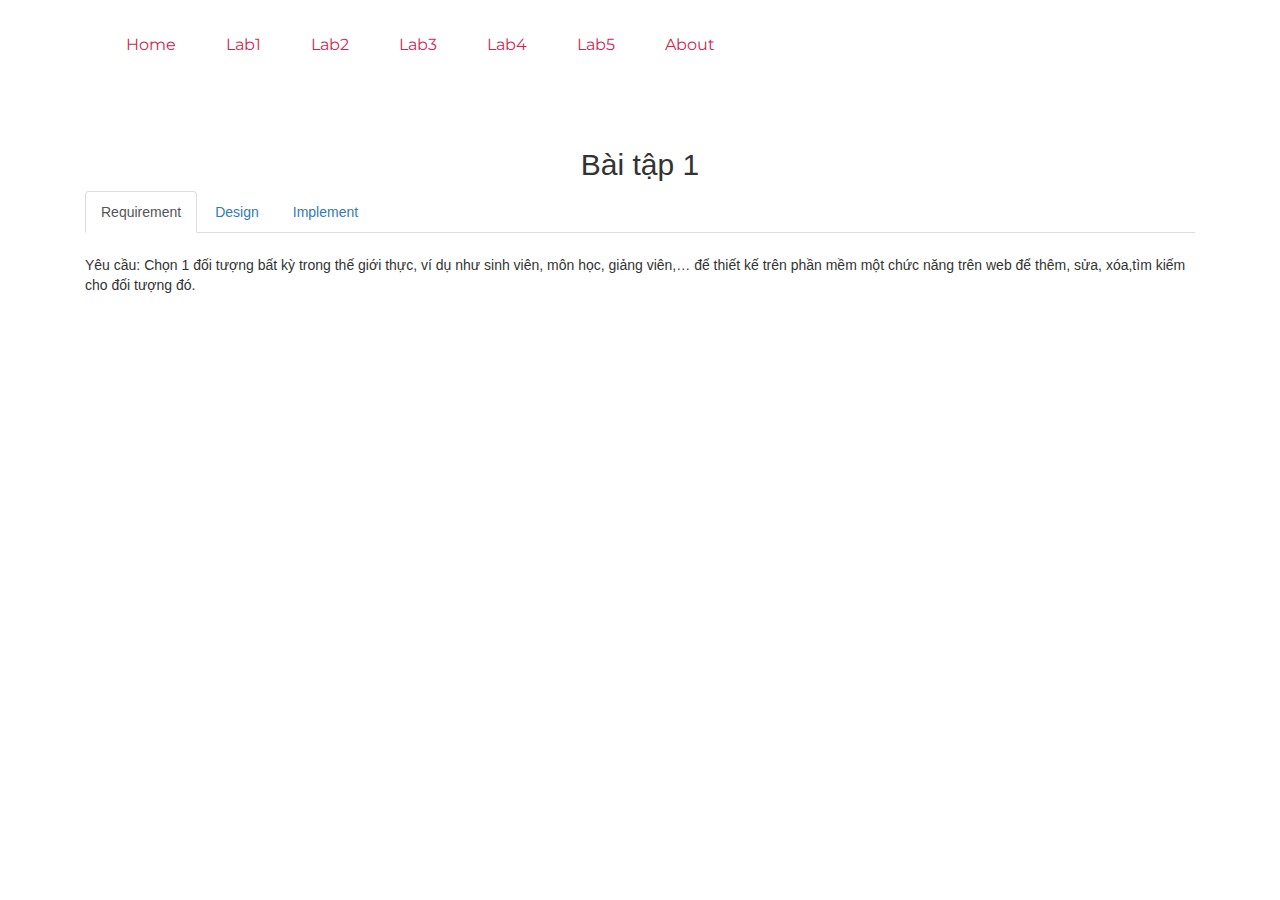
==== lab1.html @ fc3d1e48 "Add files via upload" ====
<!doctype html>
<html lang="en">

<head>
    <!-- Required meta tags -->
    <meta charset="utf-8">
    <meta name="viewport" content="width=device-width, initial-scale=1, shrink-to-fit=no">
    <title>Lab1</title>
    
    <!-- Bootstrap CSS -->
    <link rel="stylesheet" href="css/bootstrap.min.css">
	<link rel="stylesheet" href="css/animate.css">
    <!-- owl carousel CSS -->
    <link rel="stylesheet" href="css/owl.carousel.min.css">
    <!-- themify CSS -->
    <link rel="stylesheet" href="css/themify-icons.css">
    <!-- flaticon CSS -->
    <link rel="stylesheet" href="css/flaticon.css">
    <!-- font awesome CSS -->
    <link rel="stylesheet" href="css/magnific-popup.css">
    <!-- swiper CSS -->
    <link rel="stylesheet" href="css/slick.css">
    <link rel="stylesheet" href="css/gijgo.min.css">
    <link rel="stylesheet" href="css/nice-select.css">
    <link rel="stylesheet" href="css/all.css">
    <link rel="stylesheet" href="css/style.css">
	<link rel="stylesheet" href="newcss.css">
	<link rel="stylesheet" href="lab1.css">
	
  
	<!-- swiper CSS tab -->
	<link rel="stylesheet" href="https://maxcdn.bootstrapcdn.com/bootstrap/3.4.0/css/bootstrap.min.css">
	<script src="https://ajax.googleapis.com/ajax/libs/jquery/3.4.1/jquery.min.js"></script>
	<script src="https://maxcdn.bootstrapcdn.com/bootstrap/3.4.0/js/bootstrap.min.js"></script>
</head>

</head>

<body>
    <!--::header part start::-->
    <header class="main_menu home_menu">
        <div class="container">
            <div class="row align-items-center">
                <div class="col-lg-12">
                    <nav class="navbar navbar-expand-lg navbar-light">
                        <div class="collapse navbar-collapse main-menu-item" id="navbarSupportedContent">
                            <ul class="navbar-nav">
                                <li class="nav-item">
                                    <a class="nav-link" href="index.html">Home</a>
                                </li>
                                <li class="nav-item">
                                    <a class="nav-link" href="lab1.html">Lab1</a>
                                </li>
								<li class="nav-item">
                                    <a class="nav-link" href="lab2.html">Lab2</a>
                                </li>
								<li class="nav-item">
                                    <a class="nav-link" href="lab3.html">Lab3</a>
                                </li>
								<li class="nav-item">
                                    <a class="nav-link" href="lab4.html">Lab4</a>
                                </li>
								<li class="nav-item">
                                    <a class="nav-link" href="lab5.html">Lab5</a>
                                </li>
                                <li class="nav-item">
                                    <a class="nav-link" href="about.html">About</a>
                                </li>
                            </ul>
                        </div>
                    </nav>
                </div>
            </div>
        </div>
    </header>
	<div id="lab">
		<div class="container">
			<h2><center>Bài tập 1</center></h2>
			<ul class="nav nav-tabs">
				<li class="active"><a data-toggle="tab" href="#requirement">Requirement</a></li>
				<li><a data-toggle="tab" href="#design">Design</a></li>
				<li><a href="lab1implement.html" target="_blank">Implement</a></li>
			</ul>
			<div class="tab-content">
				<div id="requirement" class="tab-pane fade in active">
                    <p>
					 Yêu cầu: Chọn 1 đối tượng bất kỳ trong thế giới thực, ví dụ như sinh viên, môn học, giảng viên,… 
					 để thiết kế trên phần mềm một chức năng trên web để thêm, sửa, xóa,tìm kiếm cho đối tượng đó.													
                    </p>
				</div>
				<div id="design" class="tab-pane fade">
					
					<div class="vetay"><h3>Thiết kế trên giấy</h3>
						<div class="image"><img src="img/lab1_1_paper.jpg" height="70%" width="70%"/></div>
							<div id="btn-down1" class="btn_down">
								<button class="btn"><i class="fa fa-download"></i>
								<a href="img/lab1_1_paper.jpg" download="img/lab1_1_paper.jpg">Download</a></button>
							</div>	
							<br>
						<div class="image"><img src="img/lab1_2_paper.jpg" height="70%" width="70%"/></div>
							<div id="btn-down5" class="btn_down">
								<button class="btn"><i class="fa fa-download"></i>
								<a href="img/lab1_2_paper.jpg" download="img/lab1_2_paper.jpg">Download</a></button>
							</div>	
                    </div>

                    <div class="figma"><h3>Thiết kế trên figma</h3>
                       <div class="image"><img src="img/lab1_1.jpg" height="70%" width="70%"/></div>
							<div id="btn-down2" class="btn_down">
								<button class="btn"><i class="fa fa-download"></i>
								<a href="img/lab1_1.fig" download="img/lab1_1.fig">Download</a></button>
							</div>
							<br>
						<div class="image"><img src="img/lab1_2.jpg" height="70%" width="70%"/></div>
							<div id="btn-down4" class="btn_down">
								<button class="btn"><i class="fa fa-download"></i>
								<a href="img/lab1_2.fig" download="img/lab1_2.fig">Download</a></button>
							</div>
                    </div>
                        <div id="btn-down3" class="btn_down">
						<button class="btn" style="width:100%"><i class="fa fa-download"></i>
						<a href="" download="img/lab1_design/17130085_design.rar">Download All File</a>	</button>
					</div>
				</div>
				
				
			</div>
		</div>
	</div>
    
	
	
    <script src="js/jquery-1.12.1.min.js"></script>
    <!-- popper js -->
    <script src="js/popper.min.js"></script>
    <!-- bootstrap js -->
    <script src="js/bootstrap.min.js"></script>
    <!-- easing js -->
    <script src="js/jquery.magnific-popup.js"></script>
    <!-- masonry js -->
    <script src="js/masonry.pkgd.js"></script>
    <!-- particles js -->
    <script src="js/owl.carousel.min.js"></script>

    <script src="js/jquery.nice-select.min.js"></script>
    <!-- custom js -->
    <script src="js/custom.js"></script>
   
</body>

</html>
---- css/themify-icons.css ----
@font-face {
	font-family: 'themify';
	src:url('../fonts/themify.eot?-fvbane');
	src:url('../fonts/themify.eot?#iefix-fvbane') format('embedded-opentype'),
		url('../fonts/themify.woff?-fvbane') format('woff'),
		url('../fonts/themify.ttf?-fvbane') format('truetype'),
		url('../fonts/themify.svg?-fvbane#themify') format('svg');
	font-weight: normal;
	font-style: normal;
}

[class^="ti-"], [class*=" ti-"] {
	font-family: 'themify';
	speak: none;
	font-style: normal;
	font-weight: normal;
	font-variant: normal;
	text-transform: none;
	line-height: 1;

	/* Better Font Rendering =========== */
	-webkit-font-smoothing: antialiased;
	-moz-osx-font-smoothing: grayscale;
}

.ti-wand:before {
	content: "\e600";
}
.ti-volume:before {
	content: "\e601";
}
.ti-user:before {
	content: "\e602";
}
.ti-unlock:before {
	content: "\e603";
}
.ti-unlink:before {
	content: "\e604";
}
.ti-trash:before {
	content: "\e605";
}
.ti-thought:before {
	content: "\e606";
}
.ti-target:before {
	content: "\e607";
}
.ti-tag:before {
	content: "\e608";
}
.ti-tablet:before {
	content: "\e609";
}
.ti-star:before {
	content: "\e60a";
}
.ti-spray:before {
	content: "\e60b";
}
.ti-signal:before {
	content: "\e60c";
}
.ti-shopping-cart:before {
	content: "\e60d";
}
.ti-shopping-cart-full:before {
	content: "\e60e";
}
.ti-settings:before {
	content: "\e60f";
}
.ti-search:before {
	content: "\e610";
}
.ti-zoom-in:before {
	content: "\e611";
}
.ti-zoom-out:before {
	content: "\e612";
}
.ti-cut:before {
	content: "\e613";
}
.ti-ruler:before {
	content: "\e614";
}
.ti-ruler-pencil:before {
	content: "\e615";
}
.ti-ruler-alt:before {
	content: "\e616";
}
.ti-bookmark:before {
	content: "\e617";
}
.ti-bookmark-alt:before {
	content: "\e618";
}
.ti-reload:before {
	content: "\e619";
}
.ti-plus:before {
	content: "\e61a";
}
.ti-pin:before {
	content: "\e61b";
}
.ti-pencil:before {
	content: "\e61c";
}
.ti-pencil-alt:before {
	content: "\e61d";
}
.ti-paint-roller:before {
	content: "\e61e";
}
.ti-paint-bucket:before {
	content: "\e61f";
}
.ti-na:before {
	content: "\e620";
}
.ti-mobile:before {
	content: "\e621";
}
.ti-minus:before {
	content: "\e622";
}
.ti-medall:before {
	content: "\e623";
}
.ti-medall-alt:before {
	content: "\e624";
}
.ti-marker:before {
	content: "\e625";
}
.ti-marker-alt:before {
	content: "\e626";
}
.ti-arrow-up:before {
	content: "\e627";
}
.ti-arrow-right:before {
	content: "\e628";
}
.ti-arrow-left:before {
	content: "\e629";
}
.ti-arrow-down:before {
	content: "\e62a";
}
.ti-lock:before {
	content: "\e62b";
}
.ti-location-arrow:before {
	content: "\e62c";
}
.ti-link:before {
	content: "\e62d";
}
.ti-layout:before {
	content: "\e62e";
}
.ti-layers:before {
	content: "\e62f";
}
.ti-layers-alt:before {
	content: "\e630";
}
.ti-key:before {
	content: "\e631";
}
.ti-import:before {
	content: "\e632";
}
.ti-image:before {
	content: "\e633";
}
.ti-heart:before {
	content: "\e634";
}
.ti-heart-broken:before {
	content: "\e635";
}
.ti-hand-stop:before {
	content: "\e636";
}
.ti-hand-open:before {
	content: "\e637";
}
.ti-hand-drag:before {
	content: "\e638";
}
.ti-folder:before {
	content: "\e639";
}
.ti-flag:before {
	content: "\e63a";
}
.ti-flag-alt:before {
	content: "\e63b";
}
.ti-flag-alt-2:before {
	content: "\e63c";
}
.ti-eye:before {
	content: "\e63d";
}
.ti-export:before {
	content: "\e63e";
}
.ti-exchange-vertical:before {
	content: "\e63f";
}
.ti-desktop:before {
	content: "\e640";
}
.ti-cup:before {
	content: "\e641";
}
.ti-crown:before {
	content: "\e642";
}
.ti-comments:before {
	content: "\e643";
}
.ti-comment:before {
	content: "\e644";
}
.ti-comment-alt:before {
	content: "\e645";
}
.ti-close:before {
	content: "\e646";
}
.ti-clip:before {
	content: "\e647";
}
.ti-angle-up:before {
	content: "\e648";
}
.ti-angle-right:before {
	content: "\e649";
}
.ti-angle-left:before {
	content: "\e64a";
}
.ti-angle-down:before {
	content: "\e64b";
}
.ti-check:before {
	content: "\e64c";
}
.ti-check-box:before {
	content: "\e64d";
}
.ti-camera:before {
	content: "\e64e";
}
.ti-announcement:before {
	content: "\e64f";
}
.ti-brush:before {
	content: "\e650";
}
.ti-briefcase:before {
	content: "\e651";
}
.ti-bolt:before {
	content: "\e652";
}
.ti-bolt-alt:before {
	content: "\e653";
}
.ti-blackboard:before {
	content: "\e654";
}
.ti-bag:before {
	content: "\e655";
}
.ti-move:before {
	content: "\e656";
}
.ti-arrows-vertical:before {
	content: "\e657";
}
.ti-arrows-horizontal:before {
	content: "\e658";
}
.ti-fullscreen:before {
	content: "\e659";
}
.ti-arrow-top-right:before {
	content: "\e65a";
}
.ti-arrow-top-left:before {
	content: "\e65b";
}
.ti-arrow-circle-up:before {
	content: "\e65c";
}
.ti-arrow-circle-right:before {
	content: "\e65d";
}
.ti-arrow-circle-left:before {
	content: "\e65e";
}
.ti-arrow-circle-down:before {
	content: "\e65f";
}
.ti-angle-double-up:before {
	content: "\e660";
}
.ti-angle-double-right:before {
	content: "\e661";
}
.ti-angle-double-left:before {
	content: "\e662";
}
.ti-angle-double-down:before {
	content: "\e663";
}
.ti-zip:before {
	content: "\e664";
}
.ti-world:before {
	content: "\e665";
}
.ti-wheelchair:before {
	content: "\e666";
}
.ti-view-list:before {
	content: "\e667";
}
.ti-view-list-alt:before {
	content: "\e668";
}
.ti-view-grid:before {
	content: "\e669";
}
.ti-uppercase:before {
	content: "\e66a";
}
.ti-upload:before {
	content: "\e66b";
}
.ti-underline:before {
	content: "\e66c";
}
.ti-truck:before {
	content: "\e66d";
}
.ti-timer:before {
	content: "\e66e";
}
.ti-ticket:before {
	content: "\e66f";
}
.ti-thumb-up:before {
	content: "\e670";
}
.ti-thumb-down:before {
	content: "\e671";
}
.ti-text:before {
	content: "\e672";
}
.ti-stats-up:before {
	content: "\e673";
}
.ti-stats-down:before {
	content: "\e674";
}
.ti-split-v:before {
	content: "\e675";
}
.ti-split-h:before {
	content: "\e676";
}
.ti-smallcap:before {
	content: "\e677";
}
.ti-shine:before {
	content: "\e678";
}
.ti-shift-right:before {
	content: "\e679";
}
.ti-shift-left:before {
	content: "\e67a";
}
.ti-shield:before {
	content: "\e67b";
}
.ti-notepad:before {
	content: "\e67c";
}
.ti-server:before {
	content: "\e67d";
}
.ti-quote-right:before {
	content: "\e67e";
}
.ti-quote-left:before {
	content: "\e67f";
}
.ti-pulse:before {
	content: "\e680";
}
.ti-printer:before {
	content: "\e681";
}
.ti-power-off:before {
	content: "\e682";
}
.ti-plug:before {
	content: "\e683";
}
.ti-pie-chart:before {
	content: "\e684";
}
.ti-paragraph:before {
	content: "\e685";
}
.ti-panel:before {
	content: "\e686";
}
.ti-package:before {
	content: "\e687";
}
.ti-music:before {
	content: "\e688";
}
.ti-music-alt:before {
	content: "\e689";
}
.ti-mouse:before {
	content: "\e68a";
}
.ti-mouse-alt:before {
	content: "\e68b";
}
.ti-money:before {
	content: "\e68c";
}
.ti-microphone:before {
	content: "\e68d";
}
.ti-menu:before {
	content: "\e68e";
}
.ti-menu-alt:before {
	content: "\e68f";
}
.ti-map:before {
	content: "\e690";
}
.ti-map-alt:before {
	content: "\e691";
}
.ti-loop:before {
	content: "\e692";
}
.ti-location-pin:before {
	content: "\e693";
}
.ti-list:before {
	content: "\e694";
}
.ti-light-bulb:before {
	content: "\e695";
}
.ti-Italic:before {
	content: "\e696";
}
.ti-info:before {
	content: "\e697";
}
.ti-infinite:before {
	content: "\e698";
}
.ti-id-badge:before {
	content: "\e699";
}
.ti-hummer:before {
	content: "\e69a";
}
.ti-home:before {
	content: "\e69b";
}
.ti-help:before {
	content: "\e69c";
}
.ti-headphone:before {
	content: "\e69d";
}
.ti-harddrives:before {
	content: "\e69e";
}
.ti-harddrive:before {
	content: "\e69f";
}
.ti-gift:before {
	content: "\e6a0";
}
.ti-game:before {
	content: "\e6a1";
}
.ti-filter:before {
	content: "\e6a2";
}
.ti-files:before {
	content: "\e6a3";
}
.ti-file:before {
	content: "\e6a4";
}
.ti-eraser:before {
	content: "\e6a5";
}
.ti-envelope:before {
	content: "\e6a6";
}
.ti-download:before {
	content: "\e6a7";
}
.ti-direction:before {
	content: "\e6a8";
}
.ti-direction-alt:before {
	content: "\e6a9";
}
.ti-dashboard:before {
	content: "\e6aa";
}
.ti-control-stop:before {
	content: "\e6ab";
}
.ti-control-shuffle:before {
	content: "\e6ac";
}
.ti-control-play:before {
	content: "\e6ad";
}
.ti-control-pause:before {
	content: "\e6ae";
}
.ti-control-forward:before {
	content: "\e6af";
}
.ti-control-backward:before {
	content: "\e6b0";
}
.ti-cloud:before {
	content: "\e6b1";
}
.ti-cloud-up:before {
	content: "\e6b2";
}
.ti-cloud-down:before {
	content: "\e6b3";
}
.ti-clipboard:before {
	content: "\e6b4";
}
.ti-car:before {
	content: "\e6b5";
}
.ti-calendar:before {
	content: "\e6b6";
}
.ti-book:before {
	content: "\e6b7";
}
.ti-bell:before {
	content: "\e6b8";
}
.ti-basketball:before {
	content: "\e6b9";
}
.ti-bar-chart:before {
	content: "\e6ba";
}
.ti-bar-chart-alt:before {
	content: "\e6bb";
}
.ti-back-right:before {
	content: "\e6bc";
}
.ti-back-left:before {
	content: "\e6bd";
}
.ti-arrows-corner:before {
	content: "\e6be";
}
.ti-archive:before {
	content: "\e6bf";
}
.ti-anchor:before {
	content: "\e6c0";
}
.ti-align-right:before {
	content: "\e6c1";
}
.ti-align-left:before {
	content: "\e6c2";
}
.ti-align-justify:before {
	content: "\e6c3";
}
.ti-align-center:before {
	content: "\e6c4";
}
.ti-alert:before {
	content: "\e6c5";
}
.ti-alarm-clock:before {
	content: "\e6c6";
}
.ti-agenda:before {
	content: "\e6c7";
}
.ti-write:before {
	content: "\e6c8";
}
.ti-window:before {
	content: "\e6c9";
}
.ti-widgetized:before {
	content: "\e6ca";
}
.ti-widget:before {
	content: "\e6cb";
}
.ti-widget-alt:before {
	content: "\e6cc";
}
.ti-wallet:before {
	content: "\e6cd";
}
.ti-video-clapper:before {
	content: "\e6ce";
}
.ti-video-camera:before {
	content: "\e6cf";
}
.ti-vector:before {
	content: "\e6d0";
}
.ti-themify-logo:before {
	content: "\e6d1";
}
.ti-themify-favicon:before {
	content: "\e6d2";
}
.ti-themify-favicon-alt:before {
	content: "\e6d3";
}
.ti-support:before {
	content: "\e6d4";
}
.ti-stamp:before {
	content: "\e6d5";
}
.ti-split-v-alt:before {
	content: "\e6d6";
}
.ti-slice:before {
	content: "\e6d7";
}
.ti-shortcode:before {
	content: "\e6d8";
}
.ti-shift-right-alt:before {
	content: "\e6d9";
}
.ti-shift-left-alt:before {
	content: "\e6da";
}
.ti-ruler-alt-2:before {
	content: "\e6db";
}
.ti-receipt:before {
	content: "\e6dc";
}
.ti-pin2:before {
	content: "\e6dd";
}
.ti-pin-alt:before {
	content: "\e6de";
}
.ti-pencil-alt2:before {
	content: "\e6df";
}
.ti-palette:before {
	content: "\e6e0";
}
.ti-more:before {
	content: "\e6e1";
}
.ti-more-alt:before {
	content: "\e6e2";
}
.ti-microphone-alt:before {
	content: "\e6e3";
}
.ti-magnet:before {
	content: "\e6e4";
}
.ti-line-double:before {
	content: "\e6e5";
}
.ti-line-dotted:before {
	content: "\e6e6";
}
.ti-line-dashed:before {
	content: "\e6e7";
}
.ti-layout-width-full:before {
	content: "\e6e8";
}
.ti-layout-width-default:before {
	content: "\e6e9";
}
.ti-layout-width-default-alt:before {
	content: "\e6ea";
}
.ti-layout-tab:before {
	content: "\e6eb";
}
.ti-layout-tab-window:before {
	content: "\e6ec";
}
.ti-layout-tab-v:before {
	content: "\e6ed";
}
.ti-layout-tab-min:before {
	content: "\e6ee";
}
.ti-layout-slider:before {
	content: "\e6ef";
}
.ti-layout-slider-alt:before {
	content: "\e6f0";
}
.ti-layout-sidebar-right:before {
	content: "\e6f1";
}
.ti-layout-sidebar-none:before {
	content: "\e6f2";
}
.ti-layout-sidebar-left:before {
	content: "\e6f3";
}
.ti-layout-placeholder:before {
	content: "\e6f4";
}
.ti-layout-menu:before {
	content: "\e6f5";
}
.ti-layout-menu-v:before {
	content: "\e6f6";
}
.ti-layout-menu-separated:before {
	content: "\e6f7";
}
.ti-layout-menu-full:before {
	content: "\e6f8";
}
.ti-layout-media-right-alt:before {
	content: "\e6f9";
}
.ti-layout-media-right:before {
	content: "\e6fa";
}
.ti-layout-media-overlay:before {
	content: "\e6fb";
}
.ti-layout-media-overlay-alt:before {
	content: "\e6fc";
}
.ti-layout-media-overlay-alt-2:before {
	content: "\e6fd";
}
.ti-layout-media-left-alt:before {
	content: "\e6fe";
}
.ti-layout-media-left:before {
	content: "\e6ff";
}
.ti-layout-media-center-alt:before {
	content: "\e700";
}
.ti-layout-media-center:before {
	content: "\e701";
}
.ti-layout-list-thumb:before {
	content: "\e702";
}
.ti-layout-list-thumb-alt:before {
	content: "\e703";
}
.ti-layout-list-post:before {
	content: "\e704";
}
.ti-layout-list-large-image:before {
	content: "\e705";
}
.ti-layout-line-solid:before {
	content: "\e706";
}
.ti-layout-grid4:before {
	content: "\e707";
}
.ti-layout-grid3:before {
	content: "\e708";
}
.ti-layout-grid2:before {
	content: "\e709";
}
.ti-layout-grid2-thumb:before {
	content: "\e70a";
}
.ti-layout-cta-right:before {
	content: "\e70b";
}
.ti-layout-cta-left:before {
	content: "\e70c";
}
.ti-layout-cta-center:before {
	content: "\e70d";
}
.ti-layout-cta-btn-right:before {
	content: "\e70e";
}
.ti-layout-cta-btn-left:before {
	content: "\e70f";
}
.ti-layout-column4:before {
	content: "\e710";
}
.ti-layout-column3:before {
	content: "\e711";
}
.ti-layout-column2:before {
	content: "\e712";
}
.ti-layout-accordion-separated:before {
	content: "\e713";
}
.ti-layout-accordion-merged:before {
	content: "\e714";
}
.ti-layout-accordion-list:before {
	content: "\e715";
}
.ti-ink-pen:before {
	content: "\e716";
}
.ti-info-alt:before {
	content: "\e717";
}
.ti-help-alt:before {
	content: "\e718";
}
.ti-headphone-alt:before {
	content: "\e719";
}
.ti-hand-point-up:before {
	content: "\e71a";
}
.ti-hand-point-right:before {
	content: "\e71b";
}
.ti-hand-point-left:before {
	content: "\e71c";
}
.ti-hand-point-down:before {
	content: "\e71d";
}
.ti-gallery:before {
	content: "\e71e";
}
.ti-face-smile:before {
	content: "\e71f";
}
.ti-face-sad:before {
	content: "\e720";
}
.ti-credit-card:before {
	content: "\e721";
}
.ti-control-skip-forward:before {
	content: "\e722";
}
.ti-control-skip-backward:before {
	content: "\e723";
}
.ti-control-record:before {
	content: "\e724";
}
.ti-control-eject:before {
	content: "\e725";
}
.ti-comments-smiley:before {
	content: "\e726";
}
.ti-brush-alt:before {
	content: "\e727";
}
.ti-youtube:before {
	content: "\e728";
}
.ti-vimeo:before {
	content: "\e729";
}
.ti-twitter:before {
	content: "\e72a";
}
.ti-time:before {
	content: "\e72b";
}
.ti-tumblr:before {
	content: "\e72c";
}
.ti-skype:before {
	content: "\e72d";
}
.ti-share:before {
	content: "\e72e";
}
.ti-share-alt:before {
	content: "\e72f";
}
.ti-rocket:before {
	content: "\e730";
}
.ti-pinterest:before {
	content: "\e731";
}
.ti-new-window:before {
	content: "\e732";
}
.ti-microsoft:before {
	content: "\e733";
}
.ti-list-ol:before {
	content: "\e734";
}
.ti-linkedin:before {
	content: "\e735";
}
.ti-layout-sidebar-2:before {
	content: "\e736";
}
.ti-layout-grid4-alt:before {
	content: "\e737";
}
.ti-layout-grid3-alt:before {
	content: "\e738";
}
.ti-layout-grid2-alt:before {
	content: "\e739";
}
.ti-layout-column4-alt:before {
	content: "\e73a";
}
.ti-layout-column3-alt:before {
	content: "\e73b";
}
.ti-layout-column2-alt:before {
	content: "\e73c";
}
.ti-instagram:before {
	content: "\e73d";
}
.ti-google:before {
	content: "\e73e";
}
.ti-github:before {
	content: "\e73f";
}
.ti-flickr:before {
	content: "\e740";
}
.ti-facebook:before {
	content: "\e741";
}
.ti-dropbox:before {
	content: "\e742";
}
.ti-dribbble:before {
	content: "\e743";
}
.ti-apple:before {
	content: "\e744";
}
.ti-android:before {
	content: "\e745";
}
.ti-save:before {
	content: "\e746";
}
.ti-save-alt:before {
	content: "\e747";
}
.ti-yahoo:before {
	content: "\e748";
}
.ti-wordpress:before {
	content: "\e749";
}
.ti-vimeo-alt:before {
	content: "\e74a";
}
.ti-twitter-alt:before {
	content: "\e74b";
}
.ti-tumblr-alt:before {
	content: "\e74c";
}
.ti-trello:before {
	content: "\e74d";
}
.ti-stack-overflow:before {
	content: "\e74e";
}
.ti-soundcloud:before {
	content: "\e74f";
}
.ti-sharethis:before {
	content: "\e750";
}
.ti-sharethis-alt:before {
	content: "\e751";
}
.ti-reddit:before {
	content: "\e752";
}
.ti-pinterest-alt:before {
	content: "\e753";
}
.ti-microsoft-alt:before {
	content: "\e754";
}
.ti-linux:before {
	content: "\e755";
}
.ti-jsfiddle:before {
	content: "\e756";
}
.ti-joomla:before {
	content: "\e757";
}
.ti-html5:before {
	content: "\e758";
}
.ti-flickr-alt:before {
	content: "\e759";
}
.ti-email:before {
	content: "\e75a";
}
.ti-drupal:before {
	content: "\e75b";
}
.ti-dropbox-alt:before {
	content: "\e75c";
}
.ti-css3:before {
	content: "\e75d";
}
.ti-rss:before {
	content: "\e75e";
}
.ti-rss-alt:before {
	content: "\e75f";
}
---- css/flaticon.css ----
/*
  	Flaticon icon font: Flaticon
  	Creation date: 23/07/2019 12:47
  	*/

@font-face {
  font-family: "Flaticon";
  src: url("../fonts/Flaticon.eot");
  src: url("../fonts/Flaticon.eot?#iefix") format("embedded-opentype"),
       url("../fonts/Flaticon.woff2") format("woff2"),
       url("../fonts/Flaticon.woff") format("woff"),
       url("../fonts/Flaticon.ttf") format("truetype"),
       url("../fonts/Flaticon.svg#Flaticon") format("svg");
  font-weight: normal;
  font-style: normal;
}

@media screen and (-webkit-min-device-pixel-ratio:0) {
  @font-face {
    font-family: "Flaticon";
    src: url("./Flaticon.svg#Flaticon") format("svg");
  }
}

[class^="flaticon-"]:before, [class*=" flaticon-"]:before,
[class^="flaticon-"]:after, [class*=" flaticon-"]:after {   
  font-family: Flaticon;
  font-style: normal;
}

.flaticon-layers:before { content: "\f100"; }
.flaticon-design:before { content: "\f101"; }
.flaticon-speaker:before { content: "\f102"; }
---- css/gijgo.min.css ----
.gj-button-md,.gj-text-align-center{text-align:center}.gj-button-md,.gj-modal{overflow:hidden;outline:0}.gj-button-md,.gj-button-md-group{position:relative;vertical-align:middle}.gj-button,.gj-button-md,.gj-cursor-pointer{cursor:pointer}.gj-button{background-color:#f5f5f5;border:1px solid #ddd;color:#000;border-radius:3px;padding:6px 10px}.gj-unselectable{-webkit-touch-callout:none;-webkit-user-select:none;-khtml-user-select:none;-moz-user-select:none;-ms-user-select:none;user-select:none}.gj-row{display:-webkit-box;display:-ms-flexbox;display:flex;-ms-flex-wrap:wrap;flex-wrap:wrap}.gj-margin-left-5{margin-left:5px}.gj-margin-left-10{margin-left:10px}.gj-width-full{width:100%}.gj-font-size-16{font-size:16px}.gj-hidden{display:none}.gj-button-md{background:0 0;border:none;border-radius:2px;color:rgba(0,0,0,.87);height:36px;margin:0;min-width:64px;padding:0 16px;display:inline-block;font-family:Roboto,Helvetica,Arial,sans-serif;font-size:1rem;font-weight:500;text-transform:uppercase;letter-spacing:0;will-change:box-shadow;transition:box-shadow .2s cubic-bezier(.4,0,1,1),background-color .2s cubic-bezier(.4,0,.2,1),color .2s cubic-bezier(.4,0,.2,1);text-decoration:none;line-height:36px;-webkit-user-select:none;-moz-user-select:none;-ms-user-select:none;user-select:none}.gj-button-md:hover{background-color:rgba(158,158,158,.2)}.gj-button-md:disabled{color:rgba(0,0,0,.26);background:0 0}.gj-button-md .gj-icon,.gj-button-md .material-icons{vertical-align:middle}.gj-button-md.gj-button-md-icon{width:24px;height:31px;min-width:24px;padding:0;display:table}ul.gj-list-bootstrap li [data-role=image],ul.gj-list-md li [data-role=checkbox],ul.gj-list-md li [data-role=image]{height:24px;width:24px}.gj-button-md.gj-button-md-icon .gj-icon,.gj-button-md.gj-button-md-icon .material-icons{display:table-cell;margin-right:0;width:24px;height:24px}.gj-button-md.active{background-color:rgba(158,158,158,.4)}.gj-button-md-group{display:inline-block}.gj-textbox-md{border:none;border-bottom:1px solid rgba(0,0,0,.42);display:block;font-family:Helvetica,Arial,sans-serif;font-size:16px;line-height:16px;padding:4px 0;margin:0;width:100%;background:0 0;text-align:left;color:rgba(0,0,0,.87)}.gj-textbox-md:active,.gj-textbox-md:focus{border-bottom:2px solid rgba(0,0,0,.42);outline:0}.gj-textbox-md::placeholder{color:#8e8e8e}.gj-textbox-md:-ms-input-placeholder{color:#8e8e8e}.gj-textbox-md::-ms-input-placeholder{color:#8e8e8e}.gj-md-spacer-24{min-width:24px;width:24px;display:inline-block}.gj-md-spacer-32{min-width:32px;width:32px;display:inline-block}.gj-modal{position:fixed;top:0;right:0;bottom:0;left:0;z-index:1203;display:none;-webkit-overflow-scrolling:touch;background-color:rgba(0,0,0,.54118);transition:.2s ease opacity;will-change:opacity}ul.gj-list li [data-role=wrapper]{display:table;width:100%}ul.gj-list li [data-role=checkbox],ul.gj-list li [data-role=image]{display:table-cell;vertical-align:middle;text-align:center}ul.gj-list li [data-role=display]{display:table-cell;vertical-align:middle;cursor:pointer}ul.gj-list li [data-role=display]:empty:before{content:"\200b"}ul.gj-list-bootstrap{padding-left:0;margin-bottom:0}ul.gj-list-bootstrap li{padding:0}ul.gj-list-bootstrap li [data-role=wrapper]{padding:0 10px}ul.gj-list-bootstrap li [data-role=checkbox]{width:24px;padding:3px}ul.gj-list-bootstrap li [data-role=display]{padding:8px 0 8px 4px}.list-group-item.active ul li,.list-group-item.active:focus ul li,.list-group-item.active:hover ul li{text-shadow:none;color:initial}ul.gj-list-md{padding:0;list-style:none;line-height:24px;letter-spacing:0;color:#616161}.gj-picker-md,ul.gj-list-md li{font-family:Roboto,Helvetica,Arial,sans-serif;font-size:16px;font-weight:400;letter-spacing:.04em;line-height:1}ul.gj-list-md li{display:list-item;list-style-type:none;padding:0;min-height:unset;box-sizing:border-box;align-items:center;cursor:default;overflow:hidden;-webkit-flex-direction:row;-ms-flex-direction:row;flex-direction:row;-webkit-flex-wrap:nowrap;-ms-flex-wrap:nowrap;flex-wrap:nowrap}ul.gj-list-md li [data-role=display]{padding:8px 0 8px 5px;order:0;flex-grow:2;text-decoration:none;box-sizing:border-box;align-items:center;text-align:left;color:rgba(0,0,0,.87)}ul.gj-list-md li.disabled>[data-role=wrapper]>[data-role=display]{color:#9E9E9E}.gj-list-md-active{background:#e0e0e0;color:#3f51b5}.gj-picker{position:absolute;z-index:1203;background-color:#fff}.gj-picker .selected{color:#fff}.gj-picker-md{color:rgba(0,0,0,.87);border:1px solid #E0E0E0}.gj-modal .gj-picker-md{border:0}.gj-picker-md [role=header]{color:rgba(255,255,255,.54);display:flex;background:#2196f3;align-items:baseline;user-select:none;justify-content:center}.gj-picker-md [role=footer]{float:right;padding:10px}.gj-picker-md [role=footer] button.gj-button-md{color:#2196f3;font-weight:700;font-size:13px}.gj-picker-bootstrap{border:1px solid #E0E0E0}.gj-picker-bootstrap .selected{color:#888}.gj-picker-bootstrap [role=header]{background:#eee;color:#AAA}@font-face{font-family:gijgo-material;src:url(../fonts/gijgo-material.eot?235541);src:url(../fonts/gijgo-material.eot?235541#iefix) format('embedded-opentype'),url(../fonts/gijgo-material.ttf?235541) format('truetype'),url(../fonts/gijgo-material.woff?235541) format('woff'),url(../fonts/gijgo-material.svg?235541#gijgo-material) format('svg');font-weight:400;font-style:normal}.gj-icon{font-family:gijgo-material!important;font-size:24px;speak:none;font-style:normal;font-weight:400;font-variant:normal;text-transform:none;line-height:1;letter-spacing:0;-webkit-font-feature-settings:"liga";-moz-font-feature-settings:"liga=1";-moz-font-feature-settings:"liga";-ms-font-feature-settings:"liga" 1;font-feature-settings:"liga";-webkit-font-variant-ligatures:discretionary-ligatures;font-variant-ligatures:discretionary-ligatures;-webkit-font-smoothing:antialiased;-moz-osx-font-smoothing:grayscale}.gj-icon.undo:before{content:"\e900"}.gj-icon.vertical-align-top:before{content:"\e901"}.gj-icon.vertical-align-center:before{content:"\e902"}.gj-icon.vertical-align-bottom:before{content:"\e903"}.gj-icon.arrow-dropup:before{content:"\e904"}.gj-icon.clock:before{content:"\e905"}.gj-icon.refresh:before{content:"\e906"}.gj-icon.last-page:before{content:"\e907"}.gj-icon.first-page:before{content:"\e908"}.gj-icon.cancel:before{content:"\e909"}.gj-icon.clear:before{content:"\e90a"}.gj-icon.check-circle:before{content:"\e90b"}.gj-icon.delete:before{content:"\e90c"}.gj-icon.arrow-upward:before{content:"\e90d"}.gj-icon.arrow-forward:before{content:"\e90e"}.gj-icon.arrow-downward:before{content:"\e90f"}.gj-icon.arrow-back:before{content:"\e910"}.gj-icon.list-numbered:before{content:"\e911"}.gj-icon.list-bulleted:before{content:"\e912"}.gj-icon.indent-increase:before{content:"\e913"}.gj-icon.indent-decrease:before{content:"\e914"}.gj-icon.redo:before{content:"\e915"}.gj-icon.align-right:before{content:"\e916"}.gj-icon.align-left:before{content:"\e917"}.gj-icon.align-justify:before{content:"\e918"}.gj-icon.align-center:before{content:"\e919"}.gj-icon.strikethrough:before{content:"\e91a"}.gj-icon.italic:before{content:"\e91b"}.gj-icon.underlined:before{content:"\e91c"}.gj-icon.bold:before{content:"\e91d"}.gj-icon.arrow-dropdown:before{content:"\e91e"}.gj-icon.done:before{content:"\e91f"}.gj-icon.pencil:before{content:"\e920"}.gj-icon.minus:before{content:"\e921"}.gj-icon.plus:before{content:"\e922"}.gj-icon.chevron-up:before{content:"\e923"}.gj-icon.chevron-right:before{content:"\e924"}.gj-icon.chevron-down:before{content:"\e925"}.gj-icon.chevron-left:before{content:"\e926"}.gj-icon.event:before{content:"\e927"}.gj-draggable{cursor:move}.gj-resizable-handle{position:absolute;font-size:.1px;display:block;-ms-touch-action:none;touch-action:none;z-index:1203}.gj-dialog-bootstrap [data-role=title],.gj-dialog-bootstrap4 [data-role=title]{display:inline}.gj-dialog-bootstrap,.gj-dialog-bootstrap4,.gj-dialog-md{z-index:1202;overflow:hidden}.gj-resizable-n{cursor:n-resize;height:7px;width:100%;top:-5px;left:0}.gj-resizable-e{cursor:e-resize;width:7px;right:-5px;top:0;height:100%}.gj-resizable-s{cursor:s-resize;height:7px;width:100%;bottom:-5px;left:0}.gj-resizable-w{cursor:w-resize;width:7px;left:-5px;top:0;height:100%}.gj-resizable-se{cursor:se-resize;width:12px;height:12px;right:1px;bottom:1px}.gj-resizable-sw{cursor:sw-resize;width:9px;height:9px;left:-5px;bottom:-5px}.gj-resizable-nw{cursor:nw-resize;width:9px;height:9px;left:-5px;top:-5px}.gj-resizable-ne{cursor:ne-resize;width:9px;height:9px;right:-5px;top:-5px}.gj-dialog-footer{position:absolute;bottom:0;width:100%;margin-top:0}.gj-dialog-scrollable [data-role=body]{overflow-x:hidden;overflow-y:scroll}.gj-dialog-bootstrap [data-role=close]{line-height:1.42857143}.gj-dialog-bootstrap4 [data-role=close]{line-height:1.5}.gj-dialog-md{background-color:#FFF;border:none;box-shadow:0 11px 15px -7px rgba(0,0,0,.2),0 24px 38px 3px rgba(0,0,0,.14),0 9px 46px 8px rgba(0,0,0,.12);box-sizing:border-box;position:relative;display:-webkit-box;display:-webkit-flex;display:-ms-flexbox;display:flex;-webkit-box-orient:vertical;-webkit-box-direction:normal;-webkit-flex-direction:column;-ms-flex-direction:column;flex-direction:column;-webkit-background-clip:padding-box;background-clip:padding-box;outline:0}.gj-dialog-md-header{padding:24px 24px 0;font-family:Roboto,Helvetica,Arial,sans-serif}.gj-dialog-md-title{margin:0;font-weight:400;display:inline;line-height:28px;font-size:20px}.gj-dialog-md-close{-webkit-appearance:none;padding:0;cursor:pointer;background:0 0;border:0;float:right;line-height:28px;font-size:28px}.gj-dialog-md-body{padding:20px 24px 24px;color:rgba(0,0,0,.54);font-family:Helvetica,Arial,sans-serif;font-size:14px;font-weight:400;line-height:20px}.gj-dialog-md-footer{padding:8px 8px 8px 24px;display:-webkit-flex;display:-ms-flexbox;display:flex;-webkit-flex-direction:row-reverse;-ms-flex-direction:row-reverse;flex-direction:row-reverse;-webkit-flex-wrap:wrap;-ms-flex-wrap:wrap;flex-wrap:wrap;box-sizing:border-box}.gj-dialog-md-footer>:first-child{margin-right:0}.gj-dialog-md-footer>*{margin-right:8px;height:36px}DIV.gj-grid-wrapper{margin:auto;position:relative;clear:both;z-index:1}TABLE.gj-grid{margin:auto;border-collapse:collapse;width:100%;table-layout:fixed}TABLE.gj-grid THEAD TH [data-role=selectAll]{margin:auto}table.gj-grid-bootstrap thead th [data-role=sorticon],table.gj-grid-md thead th [data-role=sorticon]{margin-left:5px}TABLE.gj-grid THEAD TH [data-role=title],TABLE.gj-grid THEAD TH [data-role=sorticon]{display:inline-block}TABLE.gj-grid THEAD TH{overflow:hidden;text-overflow:ellipsis}TABLE.gj-grid.autogrow-header-row THEAD TH{overflow:auto;text-overflow:initial;white-space:pre-wrap;-ms-word-break:break-word;word-break:break-word}TABLE.gj-grid>tbody>tr>td{overflow:hidden;position:relative}table.gj-grid tbody div[data-role=display]{vertical-align:middle;text-indent:0;white-space:pre-wrap;-ms-word-break:break-word;word-break:break-word}table.gj-grid.fixed-body-rows tbody div[data-role=display]{overflow:hidden;text-overflow:ellipsis;white-space:nowrap;-ms-word-break:initial;word-break:initial}table.gj-grid tfoot DIV[data-role=display]{vertical-align:middle;text-indent:0;display:flex}TABLE.gj-grid .fa{padding:2px}TABLE.gj-grid>tbody>tr>td>div{padding:2px;overflow:hidden}DIV.gj-grid-wrapper DIV.gj-grid-loading-cover{background:#BBB;opacity:.5;position:absolute;vertical-align:middle}DIV.gj-grid-wrapper DIV.gj-grid-loading-text{position:absolute;font-weight:700}table.gj-grid-bootstrap thead th{background-color:#f5f5f5;vertical-align:middle}table.gj-grid-bootstrap thead th [data-role=sorticon] i.gj-icon,table.gj-grid-bootstrap thead th [data-role=sorticon] i.material-icons{position:absolute;font-size:20px;top:15px}table.gj-grid-bootstrap tbody tr td div[data-role=display]{padding:0}.gj-grid-bootstrap-4 .gj-checkbox-bootstrap{display:inline-block;padding-top:2px}.gj-grid-bootstrap-4 tbody tr.active{background-color:rgba(0,0,0,.075)}.gj-grid-md{position:relative;border:1px solid #e0e0e0;border-collapse:collapse;white-space:nowrap;font-size:13px;font-family:Roboto,Helvetica,Arial,sans-serif;background-color:#fff}.gj-grid-md td:first-of-type,.gj-grid-md th:first-of-type{padding-left:24px}.gj-grid-md td,.gj-grid-md th{padding:12px 18px;position:relative;box-sizing:border-box}.gj-grid-md th{vertical-align:bottom;font-weight:700;line-height:31px;letter-spacing:0;height:56px;font-size:12px;color:rgba(0,0,0,.54);text-align:right}.gj-grid-md td{height:48px;border-top:1px solid #e0e0e0;border-bottom:1px solid #e0e0e0;text-align:left;color:rgba(0,0,0,.87)}.gj-grid-bootstrap tbody tr.gj-grid-top-border td,.gj-grid-md tbody tr.gj-grid-top-border td{border-top:2px solid #777}.gj-grid-bootstrap tbody tr.gj-grid-bottom-border td,.gj-grid-md tbody tr.gj-grid-bottom-border td{border-bottom:2px solid #777}.gj-grid-md tbody tr{position:relative;height:48px;transition-duration:.28s;transition-timing-function:cubic-bezier(.4,0,.2,1);transition-property:background-color}.gj-grid-md tbody tr:hover{background-color:#EEE}.gj-grid-md tbody tr.gj-grid-md-select{background-color:#F5F5F5}table.gj-grid-md thead th [data-role=sorticon] i.gj-icon,table.gj-grid-md thead th [data-role=sorticon] i.material-icons{position:absolute;font-size:16px;top:19px}table.gj-grid-md thead th.gj-grid-select-all{padding-bottom:3px}@media only all{td.display-1120,td.display-320,td.display-480,td.display-640,td.display-800,td.display-960,th.display-1120,th.display-320,th.display-480,th.display-640,th.display-800,th.display-960{display:none}}@media screen and (min-width:20em){TABLE.gj-grid-bootstrap td.display-320,TABLE.gj-grid-bootstrap th.display-320{display:table-cell}}@media screen and (min-width:30em){TABLE.gj-grid-bootstrap td.display-480,TABLE.gj-grid-bootstrap th.display-480{display:table-cell}}@media screen and (min-width:40em){TABLE.gj-grid-bootstrap td.display-640,TABLE.gj-grid-bootstrap th.display-640{display:table-cell}}@media screen and (min-width:50em){TABLE.gj-grid-bootstrap td.display-800,TABLE.gj-grid-bootstrap th.display-800{display:table-cell}}@media screen and (min-width:60em){TABLE.gj-grid-bootstrap td.display-960,TABLE.gj-grid-bootstrap th.display-960{display:table-cell}}@media screen and (min-width:70em){TABLE.gj-grid-bootstrap td.display-1120,TABLE.gj-grid-bootstrap th.display-1120{display:table-cell}}.gj-grid-md tfoot tr th{padding-right:14px}.gj-grid-md tfoot tr[data-role=pager] .gj-grid-mdl-pager-label{padding-left:5px;padding-right:5px}.gj-grid-md tfoot tr[data-role=pager] .gj-dropdown-md{margin-left:12px}.gj-grid-md tfoot tr[data-role=pager] .gj-dropdown-md [role=presenter]{font-size:12px;font-weight:700;color:rgba(0,0,0,.54)}.gj-grid-md tfoot tr[data-role=pager] .gj-dropdown-md [role=presenter] [role=display]{text-align:right}.gj-grid-md tfoot tr[data-role=pager] .gj-grid-md-limit-select{margin-left:10px;font-size:12px;font-weight:700;color:rgba(0,0,0,.54)}.gj-grid-bootstrap tfoot tr[data-role=pager] th{line-height:30px;background-color:#f5f5f5}.gj-grid-bootstrap tfoot tr[data-role=pager] th>div>button,.gj-grid-bootstrap tfoot tr[data-role=pager] th>div>div{margin-right:5px}.gj-grid-bootstrap-4 tfoot tr[data-role=pager] th>div button{height:34px}.gj-grid-bootstrap-4 tfoot tr[data-role=pager] th div .gj-dropdown-bootstrap-4 .gj-dropdown-expander-mi .gj-icon{top:5px}.gj-grid-bootstrap-3 tfoot tr[data-role=pager] th>div>input{margin-right:5px;width:40px;text-align:right;display:inline-block;font-weight:700}.gj-grid-bootstrap-4 tfoot tr[data-role=pager] th>div>div.input-group{width:40px}.gj-grid-bootstrap-4 tfoot tr[data-role=pager] th>div>div.input-group input{text-align:right;font-weight:700;height:34px;padding-top:2px;padding-bottom:6px}.gj-grid-bootstrap tfoot tr[data-role=pager] th>div>select{display:inline-block;margin-right:5px;width:60px}.gj-grid-bootstrap tfoot tr[data-role=pager] th .gj-dropdown-bootstrap .gj-list-bootstrap [data-role=display]{line-height:14px}.gj-grid-bootstrap tfoot tr[data-role=pager] th .gj-dropdown-bootstrap [role=presenter] [role=display]{font-weight:700}.gj-grid-bootstrap tfoot tr[data-role=pager] th .gj-dropdown-bootstrap-3 [role=presenter]{padding:2px 8px}.gj-grid-bootstrap tfoot tr[data-role=pager] th .gj-dropdown-bootstrap-4 [role=presenter]{padding:1px 8px}.gj-grid thead tr th div.gj-grid-column-resizer-wrapper{position:relative;width:100%;height:0;top:0;left:0;padding:0}span.gj-grid-column-resizer{position:absolute;right:0;width:10px;top:-100px;height:300px;z-index:1203;cursor:e-resize}.gj-grid-resize-cursor{cursor:e-resize}.gj-grid-md tbody tr td.gj-grid-left-border,.gj-grid-md thead tr th.gj-grid-left-border{border-left:3px solid #777}.gj-grid-md tbody tr td.gj-grid-right-border,.gj-grid-md thead tr th.gj-grid-right-border{border-right:3px solid #777}.gj-grid-bootstrap tbody tr td.gj-grid-left-border,.gj-grid-bootstrap thead tr th.gj-grid-left-border{border-left:5px solid #ddd}.gj-grid-bootstrap tbody tr td.gj-grid-right-border,.gj-grid-bootstrap thead tr th.gj-grid-right-border{border-right:5px solid #ddd}.gj-dirty{position:absolute;top:0;left:0;border-style:solid;border-width:3px;border-color:red transparent transparent red;padding:0;overflow:hidden;vertical-align:top}.gj-grid-md tbody tr td.gj-grid-management-column{padding:3px}.gj-grid-md tbody tr td[data-mode=edit]{padding:0 18px}.gj-grid-bootstrap tbody tr td[data-mode=edit],.gj-grid-bootstrap tbody tr td[data-mode=edit] [data-role=edit],.gj-grid-md tbody .gj-dropdown-md [role=presenter] [role=display]{padding:0}.gj-grid-bootstrap-3 tbody tr td.gj-grid-management-column{padding:3px}.gj-grid-bootstrap-3 tbody tr td[data-mode=edit]{height:38px}.gj-grid-bootstrap-3 tbody tr td[data-mode=edit] [data-role=edit] input[type=text]{height:37px;padding:8px}.gj-grid-bootstrap-3 tbody tr td[data-mode=edit] .gj-dropdown-bootstrap [role=presenter]{border:0;border-radius:0;height:37px;padding-left:8px}.gj-grid-bootstrap-3 tbody tr td[data-mode=edit] .gj-datepicker-bootstrap{height:37px}.gj-grid-bootstrap-3 tbody tr td[data-mode=edit] .gj-datepicker-bootstrap [role=input]{height:37px;border:0;border-radius:0}.gj-grid-bootstrap-3 tbody tr td[data-mode=edit] .gj-datepicker-bootstrap [role=right-icon]{border:0;border-radius:0}.gj-grid-bootstrap-3 tbody tr td[data-mode=edit] .gj-checkbox-bootstrap{display:inline-block;padding-top:10px;height:32px}.gj-grid-bootstrap-4 tbody tr td.gj-grid-management-column{padding:6px}.gj-grid-bootstrap-4 tbody tr td[data-mode=edit] [data-role=edit] input[type=text]{height:48px;padding-left:12px}.gj-grid-bootstrap-4 tbody tr td[data-mode=edit] .gj-dropdown-bootstrap [role=presenter]{border:0;border-radius:0;height:48px;padding-left:12px;font-family:-apple-system,system-ui,BlinkMacSystemFont,"Segoe UI",Roboto,"Helvetica Neue",Arial,sans-serif}.gj-grid-bootstrap-4 tbody tr td[data-mode=edit] .gj-dropdown-bootstrap-4 [role=expander].gj-dropdown-expander-mi .gj-icon,.gj-grid-bootstrap-4 tbody tr td[data-mode=edit] .gj-dropdown-bootstrap-4 [role=expander].gj-dropdown-expander-mi .material-icons{top:13px}.gj-grid-bootstrap-4 tbody tr td[data-mode=edit] .gj-datepicker-bootstrap{height:48px}.gj-grid-bootstrap-4 tbody tr td[data-mode=edit] .gj-datepicker-bootstrap [role=input]{height:48px;border:0;border-radius:0}.gj-grid-bootstrap-4 tbody tr td[data-mode=edit] .gj-datepicker-bootstrap [role=right-icon]{background-color:#fff}.gj-grid-bootstrap-4 tbody tr td[data-mode=edit] .gj-datepicker-bootstrap [role=right-icon] button{border:0;border-radius:0;width:43px;position:relative}.gj-grid-bootstrap-4 tbody tr td[data-mode=edit] .gj-datepicker-bootstrap [role=right-icon] .gj-icon,.gj-grid-bootstrap-4 tbody tr td[data-mode=edit] .gj-datepicker-bootstrap [role=right-icon] .material-icons{top:13px;left:10px;font-size:24px}.gj-grid-bootstrap-4 tbody tr td[data-mode=edit] .gj-checkbox-bootstrap{display:inline-block;padding-top:15px;height:42px}.gj-grid-md thead tr[data-role=filter] th{border-top:1px solid #e0e0e0}div.gj-grid-wrapper div.gj-grid-bootstrap-toolbar{background-color:#f5f5f5;padding:8px;font-weight:700;border:1px solid #ddd}div.gj-grid-wrapper div.gj-grid-bootstrap-4-toolbar{background-color:#f5f5f5;padding:12px;font-weight:700;border:1px solid #ddd}div.gj-grid-wrapper div.gj-grid-md-toolbar{font-weight:700;font-size:24px;font-family:Helvetica,Arial,sans-serif;background-color:#fff;border-top:1px solid #e0e0e0;border-left:1px solid #e0e0e0;border-right:1px solid #e0e0e0;border-bottom:0;border-collapse:collapse;padding:0 18px;line-height:56px}.gj-checkbox-bootstrap,.gj-checkbox-md{min-width:0;font-weight:400;text-align:center;position:relative}table.gj-grid-scrollable tbody{overflow-y:auto;overflow-x:hidden;display:block}table.gj-grid-md.gj-grid-scrollable{border-bottom:0}table.gj-grid-md.gj-grid-scrollable tbody{border-right:1px solid #e0e0e0;border-bottom:1px solid #e0e0e0}table.gj-grid-md.gj-grid-scrollable tfoot{border-bottom:1px solid #e0e0e0}table.gj-grid-bootstrap.gj-grid-scrollable{border-bottom:0}table.gj-grid-bootstrap.gj-grid-scrollable tbody{border-right:1px solid #ddd;border-bottom:1px solid #ddd}table.gj-grid-bootstrap.gj-grid-scrollable tbody tr[data-role=row]:first-child td{border-top:0}table.gj-grid-bootstrap.gj-grid-scrollable tbody tr[data-role=row] td:first-child{border-left:0}table.gj-grid-bootstrap.gj-grid-scrollable tbody tr[data-role=row] td:last-child{border-right:0}table.gj-grid-bootstrap.gj-grid-scrollable tfoot{border-bottom:1px solid #ddd}ul.gj-list li [data-role=spacer]{display:table-cell}ul.gj-list li [data-role=expander]{display:table-cell;vertical-align:middle;text-align:center;cursor:pointer}[data-type=tree] ul li [data-role=expander].gj-tree-font-awesome-expander,[data-type=tree] ul li [data-role=expander].gj-tree-glyphicons-expander,[data-type=tree] ul li [data-role=expander].gj-tree-material-icons-expander{width:24px}[data-type=tree] ul li [data-role=expander].gj-tree-glyphicons-expander .glyphicon{top:4px;height:24px}.gj-tree-bootstrap-3 ul.gj-list-bootstrap li{border:0;border-radius:0;color:#333}.gj-tree-bootstrap-3 ul.gj-list-bootstrap li.active{color:#fff}.gj-tree-bootstrap-3 ul.gj-list-bootstrap li.disabled{color:#777;background-color:#eee}.gj-tree-bootstrap-4 ul.gj-list-bootstrap li{border:0;border-radius:0;color:#212529}.gj-tree-bootstrap-4 ul.gj-list-bootstrap li.active{color:#fff}.gj-tree-bootstrap-4 ul.gj-list-bootstrap li.disabled{color:#868e96}.gj-tree-bootstrap-4 ul.gj-list-bootstrap li ul.gj-list-bootstrap{width:100%}.gj-tree-bootstrap-border ul.gj-list-bootstrap li{border:1px solid #ddd}.gj-tree-bootstrap-border ul.gj-list-bootstrap li ul.gj-list-bootstrap li{border-left:0;border-right:0}.gj-tree-bootstrap-border ul.gj-list-bootstrap li:first-child{border-top-left-radius:4px;border-top-right-radius:4px}.gj-tree-bootstrap-border ul.gj-list-bootstrap li:last-child{border-bottom-left-radius:4px;border-bottom-right-radius:4px}.gj-tree-bootstrap-border ul.gj-list-bootstrap li ul.gj-list-bootstrap li:first-child{border-top-left-radius:0;border-top-right-radius:0}.gj-tree-bootstrap-border ul.gj-list-bootstrap li ul.gj-list-bootstrap li:last-child{border-bottom:0;border-bottom-left-radius:0;border-bottom-right-radius:0}ul.gj-list-bootstrap li [data-role=expander].gj-tree-material-icons-expander{padding-top:8px;padding-bottom:4px}.gj-tree-drag-el,.gj-tree-drag-el li{padding:0;margin:0}ul.gj-list-bootstrap li [data-role=expander].gj-tree-material-icons-expander .gj-icon{width:24px;height:24px}ul.gj-list-md li.disabled>[data-role=wrapper]>[data-role=expander]{color:#9E9E9E}.gj-tree-md-border ul.gj-list-md li{border:1px solid #616161;margin-bottom:-1px}.gj-tree-md-border ul.gj-list-md li ul.gj-list-md li{border-left:0;border-right:0}.gj-tree-md-border ul.gj-list-md li ul.gj-list-md li:last-child{border-bottom:0}.gj-tree-drop-above{border-top:1px solid #000}.gj-tree-bootstrap-3 ul.gj-list-bootstrap li [data-role=wrapper].drop-above,.gj-tree-bootstrap-4 ul.gj-list-bootstrap li [data-role=wrapper].drop-above{border-top:2px solid #000}.gj-tree-drop-below{border-bottom:1px solid #000}.gj-tree-bootstrap-3 ul.gj-list-bootstrap li [data-role=wrapper].drop-below,.gj-tree-bootstrap-4 ul.gj-list-bootstrap li [data-role=wrapper].drop-below{border-bottom:2px solid #000}.gj-tree-drag-el{z-index:1203}.gj-tree-drag-el [data-role=wrapper]{cursor:move;display:table}.gj-tree-drag-el [data-role=indicator]{width:14px;padding:0 3px;display:table-cell;vertical-align:middle;text-align:center}.gj-tree-bootstrap-drag-el li.list-group-item{border:0;background:unset}.gj-tree-bootstrap-drag-el [data-role=indicator],.gj-tree-md-drag-el [data-role=indicator]{width:24px;height:24px;padding:0}.gj-checkbox-bootstrap{font-size:0;margin:0;width:18px;height:18px;display:inline}.gj-checkbox-bootstrap input[type=checkbox]{display:none;margin-bottom:-12px}.gj-checkbox-bootstrap span{background:#fff;display:block;content:" ";width:18px;height:18px;line-height:11px;font-size:11px;padding:2px;color:#555;border:1px solid #CCC;border-radius:3px;transition:box-shadow .2s linear,border-color .2s linear;cursor:pointer;margin:auto}.gj-checkbox-bootstrap input[type=checkbox]:focus+span:before{outline:0;box-shadow:0 0 0 0 #66afe9,0 0 6px rgba(102,175,233,.6);border-color:#66afe9}.gj-datepicker-bootstrap :active,.gj-datepicker-bootstrap :focus,.gj-timepicker-bootstrap :active,.gj-timepicker-bootstrap :focus{box-shadow:none}.gj-checkbox-bootstrap input[type=checkbox][disabled]+span{opacity:.6;cursor:not-allowed}.gj-checkbox-bootstrap.gj-checkbox-bootstrap-4 span{line-height:16px;padding:0}.gj-checkbox-bootstrap-4.gj-checkbox-material-icons input[type=checkbox]:checked+span:after,.gj-checkbox-bootstrap-4.gj-checkbox-material-icons input[type=checkbox]:indeterminate+span:after{font-size:16px}.gj-checkbox-md{font-size:0;margin:0;width:16px;height:16px}.gj-checkbox-md input[type=checkbox]{display:none;margin-bottom:-12px}.gj-checkbox-md span{display:inline-block;box-sizing:border-box;width:16px;height:16px;margin:0;cursor:pointer;overflow:hidden;border:2px solid #616161;border-radius:2px;z-index:2}.gj-checkbox-md input[type=checkbox]:checked+span{border:2px solid #536DFE}.gj-checkbox-md input[type=checkbox]:checked+span:after{color:#FFF;background-color:#536DFE;position:absolute;left:1px;top:-15px}.gj-checkbox-md input[type=checkbox]:indeterminate+span{border:2px solid #616161}.gj-checkbox-md input[type=checkbox]:indeterminate+span:after{color:#616161;position:absolute;left:1px;top:-15px}.gj-checkbox-md input[type=checkbox][disabled]+span{border:2px solid #9E9E9E}.gj-editor-md,.gj-editor-md [role=body]{border:1px solid rgba(158,158,158,.2)}.gj-checkbox-md input[type=checkbox][disabled]+span:after{background-color:#9E9E9E}.gj-checkbox-md input[type=checkbox][disabled]:indeterminate+span:after{color:#FFF}.gj-checkbox-material-icons input[type=checkbox]:checked+span:after{content:"\e91f";font-size:14px;font-weight:700;white-space:pre}.gj-checkbox-material-icons input[type=checkbox]:indeterminate+span:after{content:"\e921";font-size:14px;font-weight:700;white-space:pre}.gj-checkbox-glyphicons input[type=checkbox]:checked+span:after{display:inline-block;font-family:'Glyphicons Halflings';content:"\e013 "}.gj-checkbox-glyphicons input[type=checkbox]:indeterminate+span:after{display:inline-block;font-family:'Glyphicons Halflings';content:"\2212 ";padding-right:1px}.gj-checkbox-fontawesome .fa{font-size:14px}.gj-checkbox-bootstrap.gj-checkbox-fontawesome .fa{line-height:18px}.gj-checkbox-fontawesome input[type=checkbox]:checked+span:before{content:"\f00c "}.gj-checkbox-fontawesome input[type=checkbox]:indeterminate+span:before{content:"\f068 "}.gj-editor [role=body]{overflow:auto;outline:transparent solid 0;box-sizing:border-box}.gj-editor-md{padding:7px;font-family:Roboto,Helvetica,Arial,sans-serif;font-size:14px;font-weight:500;letter-spacing:0}.gj-editor-md [role=toolbar]{margin-bottom:7px}.gj-editor-md [role=toolbar] .gj-button-md{min-width:54px;margin-right:5px}.gj-editor-md [role=toolbar] .gj-button-md .gj-icon{width:24px;height:24px}.gj-editor-bootstrap,.gj-editor-bootstrap [role=body]{border:1px solid #eceeef}.gj-editor-md p{margin:0;padding:0}.gj-editor-md blockquote{font-size:14px}.gj-editor-bootstrap{padding:7px}.gj-editor-bootstrap [role=toolbar]{margin-bottom:7px}.gj-editor-bootstrap [role=toolbar] .btn-group{margin-right:10px}.gj-editor-bootstrap [role=toolbar] button{height:36px}.gj-editor-bootstrap p{margin:0;padding:0}.gj-editor-bootstrap blockquote{font-size:14px}.gj-datepicker-md,.gj-dropdown-md [role=presenter]{font-family:Roboto,Helvetica,Arial,sans-serif;font-size:16px;font-weight:400;letter-spacing:.04em}.gj-dropdown{position:relative;border-collapse:separate}.gj-dropdown [role=presenter]{display:table;cursor:pointer;outline:0;position:relative}.gj-dropdown [role=presenter] [role=display]{display:table-cell;text-align:left;width:100%}.gj-dropdown [role=presenter] [role=expander]{display:table-cell;vertical-align:middle;text-align:center;width:24px;height:24px}.gj-dropdown-md [role=presenter]{line-height:1;color:rgba(0,0,0,.87);padding:0;border:0;border-bottom:1px solid rgba(0,0,0,.42);background:0 0}.gj-dropdown-md [role=presenter]:active,.gj-dropdown-md [role=presenter]:focus{border-bottom:2px solid rgba(0,0,0,.42)}.gj-dropdown-md [role=presenter] [role=display]{padding:4px 0;line-height:18px}.gj-dropdown-md [role=presenter] [role=display] .placeholder{color:#8e8e8e}.gj-dropdown-list-md{position:absolute;top:0;left:0;background-color:#f5f5f5;color:#000;margin:0;z-index:1203}.gj-dropdown-list-md li.active,.gj-dropdown-list-md li:hover{background-color:#eee}.gj-dropdown-bootstrap [role=presenter] [role=display]{padding-right:5px}.gj-dropdown-bootstrap [role=presenter] [role=expander]{padding-left:5px}.gj-dropdown-bootstrap [role=presenter] [role=expander].gj-dropdown-expander-mi{width:24px}.gj-dropdown-bootstrap-3 [role=presenter] [role=display]{line-height:20px}.gj-dropdown-bootstrap-3 [role=presenter] [role=display] .placeholder{color:#9999b3}.gj-dropdown-bootstrap-3 [role=presenter] [role=expander]{width:20px;height:20px}.gj-dropdown-bootstrap-3 [role=presenter] [role=expander].gj-dropdown-expander-mi .gj-icon,.gj-dropdown-bootstrap-3 [role=presenter] [role=expander].gj-dropdown-expander-mi .material-icons{top:5px;right:10px;position:absolute}.gj-dropdown-bootstrap-4 [role=presenter]{border:1px solid #ced4da}.gj-dropdown-bootstrap-4 [role=presenter] [role=display]{line-height:24px}.gj-dropdown-bootstrap-4 [role=presenter] [role=expander].gj-dropdown-expander-mi .gj-icon,.gj-dropdown-bootstrap-4 [role=presenter] [role=expander].gj-dropdown-expander-mi .material-icons{top:7px;right:10px;position:absolute}.gj-dropdown-list-bootstrap{position:absolute;top:32px;left:0;margin:0;z-index:1203}.gj-datepicker [role=input]::-ms-clear{display:none}.gj-datepicker [role=right-icon]{cursor:pointer}.gj-picker div[role=navigator]{display:-webkit-box;display:-ms-flexbox;display:flex;-ms-flex-wrap:wrap;flex-wrap:wrap}.gj-picker div[role=navigator] div{cursor:pointer;position:relative;flex-basis:0;-webkit-box-flex:1;-ms-flex-positive:1;flex-grow:1;max-width:100%}.gj-datepicker-md{line-height:1;color:rgba(0,0,0,.87);position:relative}.gj-datepicker-md [role=right-icon]{position:absolute;right:0;top:0;font-size:24px}.gj-datepicker-md.small .gj-textbox-md{font-size:14px}.gj-datepicker-md.small .gj-icon{font-size:22px}.gj-datepicker-md.large .gj-textbox-md{font-size:18px}.gj-datepicker-md.large .gj-icon{font-size:28px}.gj-picker-md.datepicker [role=header]{padding:20px;display:block}.gj-picker-md.datepicker [role=header] [role=year]{font-size:17px;padding-bottom:5px;cursor:pointer}.gj-picker-md.datepicker [role=header] [role=date]{font-size:36px;cursor:pointer}.gj-picker-md div[role=navigator]{height:42px;line-height:42px}.gj-picker div[role=navigator] div[role=period]{width:100%;text-align:center;font-weight:700;font-size:15px}.gj-picker-md div[role=navigator] div:first-child,.gj-picker-md div[role=navigator] div:last-child{max-width:42px}.gj-picker-md div[role=navigator] div i.gj-icon,.gj-picker-md div[role=navigator] div i.material-icons{position:absolute;top:8px}.gj-picker-md div[role=navigator] div:first-child i.gj-icon,.gj-picker-md div[role=navigator] div:first-child i.material-icons{left:10px}.gj-picker-md div[role=navigator] div:last-child i.gj-icon,.gj-picker-md div[role=navigator] div:last-child i.material-icons{right:11px}.gj-picker-md table thead{color:#9E9E9E}.gj-picker-md table tr td div,.gj-picker-md table tr th div{display:block;width:40px;height:40px;line-height:40px;font-size:13px;text-align:center;vertical-align:middle}[type=year].gj-picker-md table tr td div,[type=decade].gj-picker-md table tr td div,[type=century].gj-picker-md table tr td div{width:73px;height:73px;line-height:73px;cursor:pointer}.gj-picker-md table tr td.gj-cursor-pointer div:hover{background:#EEE;border-radius:50%;color:rgba(0,0,0,.87)}.gj-picker-md table tr td.disabled div,.gj-picker-md table tr td.other-month div{color:#BDBDBD}.gj-picker-md table tr td.focused div{background:#E0E0E0;border-radius:50%}.gj-picker-md table tr td.today div{color:#1976D2}.gj-picker-md table tr td.selected.gj-cursor-pointer div{color:#FFF;background:#1976D2;border-radius:50%}.gj-picker-md table tr td.calendar-week div{font-weight:700}.gj-picker-bootstrap{border:1px solid rgba(0,0,0,.15);border-radius:4px;padding:4px}.gj-modal .gj-picker-bootstrap{padding:0}.gj-picker-bootstrap.datepicker [role=header]{padding:10px 20px;display:block}.gj-picker-bootstrap.datepicker [role=header] [role=year]{font-size:15px;cursor:pointer}.gj-picker-bootstrap [role=header] [role=date]{font-size:24px;cursor:pointer}.gj-modal .gj-picker-bootstrap.datepicker [role=body]{padding:15px}.gj-picker-bootstrap div[role=navigator]{height:30px;line-height:30px;text-align:center}.gj-picker-bootstrap div[role=navigator] div:first-child,.gj-picker-bootstrap div[role=navigator] div:last-child{max-width:30px}.gj-picker-bootstrap table tr td div,.gj-picker-bootstrap table tr th div{display:block;width:30px;height:30px;line-height:30px;text-align:center;vertical-align:middle}[type=year].gj-picker-bootstrap table tr td div,[type=decade].gj-picker-bootstrap table tr td div,[type=century].gj-picker-bootstrap table tr td div{width:53px;height:53px;line-height:53px;cursor:pointer}.gj-picker-bootstrap table tr th div i,.gj-picker-bootstrap table tr th div span{line-height:30px}.gj-picker-bootstrap div[role=navigator] .gj-icon,.gj-picker-bootstrap div[role=navigator] .material-icons{margin:3px}.gj-picker-bootstrap table tr td.focused div,.gj-picker-bootstrap table tr td.gj-cursor-pointer div:hover{background:#EEE;border-radius:4px;color:#212529}.gj-picker-bootstrap table tr td.today div{color:#204d74;font-weight:700}.gj-picker-bootstrap table tr td.selected.gj-cursor-pointer div{color:#fff;background-color:#204d74;border-color:#122b40;border-radius:4px}.gj-picker-bootstrap table tr td.disabled div,.gj-picker-bootstrap table tr td.other-month div{color:#777}.gj-datepicker-bootstrap span[role=right-icon].input-group-addon{border-left:0;position:relative;border-radius:0 4px 4px 0}.gj-datepicker-bootstrap span[role=right-icon].input-group-addon .gj-icon,.gj-datepicker-bootstrap span[role=right-icon].input-group-addon .material-icons{position:absolute;top:7px;left:7px}.gj-datepicker-bootstrap [role=right-icon] button{width:38px;position:relative;border:1px solid #ced4da}.gj-datepicker-bootstrap [role=right-icon] button:hover{color:#6c757d;background-color:transparent}.gj-datepicker-bootstrap.input-group-sm [role=right-icon] button{width:30px}.gj-datepicker-bootstrap.input-group-lg [role=right-icon] button{width:48px}.gj-datepicker-bootstrap [role=right-icon] button .gj-icon,.gj-datepicker-bootstrap [role=right-icon] button .material-icons{position:absolute;font-size:21px;top:9px;left:9px}.gj-datepicker-bootstrap.input-group-sm [role=right-icon] button .gj-icon,.gj-datepicker-bootstrap.input-group-sm [role=right-icon] button .material-icons{top:6px;left:6px;font-size:19px}.gj-datepicker-bootstrap.input-group-lg [role=right-icon] button .gj-icon,.gj-datepicker-bootstrap.input-group-lg [role=right-icon] button .material-icons{font-size:27px;top:10px;left:10px}.gj-timepicker [role=input]::-ms-clear{display:none}.gj-timepicker [role=right-icon]{cursor:pointer}.gj-picker.timepicker [role=header]{font-size:58px;padding:20px 0;line-height:58px;display:flex;align-items:baseline;user-select:none;justify-content:center}.gj-picker.timepicker [role=header] div{cursor:pointer;width:66px;text-align:right}.gj-picker [role=header] [role=mode]{position:relative;width:0}.gj-picker [role=header] [role=mode] span{position:absolute;left:7px;line-height:18px;font-size:18px}.gj-picker [role=header] [role=mode] span[role=am]{top:7px}.gj-picker [role=header] [role=mode] span[role=pm]{bottom:7px}.gj-picker [role=body] [role=dial]{width:256px;color:rgba(0,0,0,.87);height:256px;position:relative;background:#eee;border-radius:50%;margin:10px}.gj-picker-md .arrow-begin,.gj-picker-md [role=body] [role=arrow]{background-color:#2196f3}.gj-picker [role=body] [role=hour]{top:calc(50% - 16px);left:calc(50% - 16px);width:32px;height:32px;cursor:pointer;position:absolute;font-size:14px;text-align:center;line-height:32px;user-select:none;pointer-events:none}.gj-colorpicker-md,.gj-timepicker-md{font-family:Roboto,Helvetica,Arial,sans-serif;font-weight:400;letter-spacing:.04em;line-height:1}.gj-picker [role=body] [role=hour].selected{color:rgba(255,255,255,1)}.gj-picker [role=body] [role=arrow]{top:calc(50% - 1px);left:50%;height:2px;position:absolute;pointer-events:none;transform-origin:left center;transition:all 250ms cubic-bezier(.4,0,.2,1);width:calc(50% - 52px)}.gj-picker .arrow-begin{top:-3px;left:-4px;width:8px;height:8px;position:absolute;border-radius:50%}.gj-picker .arrow-end{top:-15px;right:-16px;width:0;height:0;position:absolute;box-sizing:content-box;border-width:16px;border-radius:50%}.gj-timepicker-md{font-size:16px;color:rgba(0,0,0,.87);position:relative}.gj-timepicker-md.small .gj-textbox-md{font-size:14px}.gj-timepicker-md.small .gj-icon{font-size:22px}.gj-timepicker-md.large .gj-textbox-md{font-size:18px}.gj-timepicker-md.large .gj-icon{font-size:28px}.gj-timepicker-md [role=right-icon]{cursor:pointer;position:absolute;right:0;top:0;font-size:24px}.gj-picker-md .arrow-end{border:16px solid #2196f3}.gj-picker-bootstrap .arrow-begin,.gj-picker-bootstrap [role=body] [role=arrow]{background-color:#888}.gj-picker-bootstrap .arrow-end{border:16px solid #888}.gj-timepicker-bootstrap .input-group-addon{border-left:0;position:relative;width:38px;border-radius:0 4px 4px 0}.gj-timepicker-bootstrap.input-group-sm .input-group-addon{width:30px}.gj-timepicker-bootstrap.input-group-lg .input-group-addon{width:46px}.gj-timepicker-bootstrap .input-group-addon .gj-icon,.gj-timepicker-bootstrap .input-group-addon .material-icons{position:absolute;font-size:21px;top:6px;left:8px}.gj-timepicker-bootstrap.input-group-sm .input-group-addon .gj-icon,.gj-timepicker-bootstrap.input-group-sm .input-group-addon .material-icons{font-size:19px;top:5px;left:5px}.gj-timepicker-bootstrap.input-group-lg .input-group-addon .gj-icon,.gj-timepicker-bootstrap.input-group-lg .input-group-addon .material-icons{font-size:27px;top:10px;left:10px}.gj-timepicker-bootstrap [role=right-icon] button{width:38px;position:relative}.gj-timepicker-bootstrap.input-group-sm [role=right-icon] button{width:30px}.gj-timepicker-bootstrap.input-group-lg [role=right-icon] button{width:48px}.gj-timepicker-bootstrap [role=right-icon] button .gj-icon,.gj-timepicker-bootstrap [role=right-icon] button .material-icons{position:absolute;font-size:21px;top:7px;left:9px}.gj-timepicker-bootstrap.input-group-sm [role=right-icon] button .gj-icon,.gj-timepicker-bootstrap.input-group-sm [role=right-icon] button .material-icons{top:4px;left:6px;font-size:19px}.gj-timepicker-bootstrap.input-group-lg [role=right-icon] button .gj-icon,.gj-timepicker-bootstrap.input-group-lg [role=right-icon] button .material-icons{font-size:27px;top:8px;left:10px}.gj-picker.datetimepicker [role=header] [role=date]{padding-bottom:5px;text-align:center;cursor:pointer}.gj-picker [role=switch]{align-items:baseline;user-select:none;position:relative}.gj-picker [role=switch] [role=calendarMode]{position:absolute;bottom:2px;left:0;cursor:pointer}.gj-picker [role=switch] [role=time]{width:100%;text-align:center}.gj-picker [role=switch] [role=time] div{display:inline;cursor:pointer}.gj-picker [role=switch] [role=clockMode]{position:absolute;right:0;bottom:3px;cursor:pointer}.gj-picker-md.datetimepicker [role=header]{font-size:36px;padding:10px 20px;display:block}.gj-picker-md [role=switch]{color:rgba(255,255,255,.54);background:#2196f3;font-size:32px}.gj-picker-bootstrap.datetimepicker [role=header]{font-size:36px;padding:10px 20px;display:block}.gj-picker-bootstrap.datetimepicker [role=header] [role=time]{font-size:22px}.gj-slider{position:relative;padding:8px 6px}.gj-slider [role=track]{width:100%}.gj-slider [role=progress]{position:absolute;z-index:1203}.gj-slider [role=handle]{position:absolute}.gj-slider-md [role=track]{display:-webkit-box;display:-ms-flexbox;display:flex;-webkit-box-orient:vertical;-webkit-box-direction:normal;-ms-flex-direction:column;flex-direction:column;-webkit-box-pack:center;-ms-flex-pack:center;justify-content:center;color:#fff;text-align:center;background-color:#e9ecef;height:2px;background-color:rgba(0,0,0,.26)}.gj-slider-md [role=progress]{display:-webkit-box;display:-ms-flexbox;display:flex;-webkit-box-orient:vertical;-webkit-box-direction:normal;-ms-flex-direction:column;flex-direction:column;-webkit-box-pack:center;-ms-flex-pack:center;justify-content:center;color:#fff;text-align:center;height:2px;background-color:#536DFE;top:8px;left:6px}.gj-slider-md [role=handle]{top:3px;left:0;width:12px;height:12px;background-color:#536DFE;filter:progid:DXImageTransform.Microsoft.gradient(startColorstr='#ff337ab7', endColorstr='#ff2e6da4', GradientType=0);filter:none;-webkit-box-shadow:inset 0 1px 0 rgba(255,255,255,.2),0 1px 2px rgba(0,0,0,.05);box-shadow:inset 0 1px 0 rgba(255,255,255,.2),0 1px 2px rgba(0,0,0,.05);border:0 solid transparent;border-radius:50%;cursor:pointer;z-index:1204}.gj-slider-bootstrap [role=track]{border-radius:4px;height:10px}.gj-slider-bootstrap [role=progress]{height:10px;border-radius:4px;top:8px;left:6px;transition:none}.gj-slider-bootstrap [role=handle]{top:2px;left:0;width:20px;height:20px;filter:progid:DXImageTransform.Microsoft.gradient(startColorstr='#ff337ab7', endColorstr='#ff2e6da4', GradientType=0);filter:none;-webkit-box-shadow:inset 0 1px 0 rgba(255,255,255,.2),0 1px 2px rgba(0,0,0,.05);box-shadow:inset 0 1px 0 rgba(255,255,255,.2),0 1px 2px rgba(0,0,0,.05);border:0 solid transparent;border-radius:50%;cursor:pointer;z-index:1204}.gj-slider-bootstrap-3 [role=handle]{background-color:#337ab7;background-image:-webkit-linear-gradient(top,#337ab7 0,#2e6da4 100%);background-image:-o-linear-gradient(top,#337ab7 0,#2e6da4 100%);background-image:linear-gradient(to bottom,#337ab7 0,#2e6da4 100%);background-repeat:repeat-x}.gj-slider-bootstrap-4 [role=handle]{background-color:#007bff;background-image:-webkit-linear-gradient(top,#007bff 0,#2e6da4 100%);background-image:-o-linear-gradient(top,#007bff 0,#2e6da4 100%);background-image:linear-gradient(to bottom,#007bff 0,#2e6da4 100%);background-repeat:repeat-x}.gj-colorpicker [role=right-icon]{cursor:pointer}.gj-colorpicker-md{font-size:16px;color:rgba(0,0,0,.87);position:relative}.gj-colorpicker-md [role=right-icon]{position:absolute;right:0;top:0;font-size:24px}
---- css/nice-select.css ----
.nice-select {
  -webkit-tap-highlight-color: transparent;
  background-color: #fff;
  border-radius: 5px;
  border: solid 1px #e8e8e8;
  box-sizing: border-box;
  clear: both;
  cursor: pointer;
  display: block;
  float: left;
  font-family: inherit;
  font-size: 14px;
  font-weight: normal;
  height: 42px;
  line-height: 40px;
  outline: none;
  padding-left: 18px;
  padding-right: 30px;
  position: relative;
  text-align: left !important;
  -webkit-transition: all 0.2s ease-in-out;
  transition: all 0.2s ease-in-out;
  -webkit-user-select: none;
     -moz-user-select: none;
      -ms-user-select: none;
          user-select: none;
  white-space: nowrap;
  width: auto; }
  .nice-select:hover {
    border-color: #dbdbdb; }
  .nice-select:active, .nice-select.open, .nice-select:focus {
    border-color: #999; }
  .nice-select:after {
    border-bottom: 2px solid #999;
    border-right: 2px solid #999;
    content: '';
    display: block;
    height: 10px;
    margin-top: -4px;
    pointer-events: none;
    position: absolute;
    right: 12px;
    top: 50%;
    -webkit-transform-origin: 66% 66%;
        -ms-transform-origin: 66% 66%;
            transform-origin: 66% 66%;
    -webkit-transform: rotate(45deg);
        -ms-transform: rotate(45deg);
            transform: rotate(45deg);
    -webkit-transition: all 0.15s ease-in-out;
    transition: all 0.15s ease-in-out;
    width: 10px; }
  .nice-select.open:after {
    -webkit-transform: rotate(-135deg);
        -ms-transform: rotate(-135deg);
            transform: rotate(-135deg); }
  .nice-select.open .list {
    opacity: 1;
    pointer-events: auto;
    -webkit-transform: scale(1) translateY(0);
        -ms-transform: scale(1) translateY(0);
            transform: scale(1) translateY(0); }
  .nice-select.disabled {
    border-color: #ededed;
    color: #999;
    pointer-events: none; }
    .nice-select.disabled:after {
      border-color: #cccccc; }
  .nice-select.wide {
    width: 100%; }
    .nice-select.wide .list {
      left: 0 !important;
      right: 0 !important; }
  .nice-select.right {
    float: right; }
    .nice-select.right .list {
      left: auto;
      right: 0; }
  .nice-select.small {
    font-size: 12px;
    height: 36px;
    line-height: 34px; }
    .nice-select.small:after {
      height: 4px;
      width: 4px; }
    .nice-select.small .option {
      line-height: 34px;
      min-height: 34px; }
  .nice-select .list {
    background-color: #fff;
    border-radius: 5px;
    box-shadow: 0 0 0 1px rgba(68, 68, 68, 0.11);
    box-sizing: border-box;
    margin-top: 4px;
    opacity: 0;
    overflow: hidden;
    padding: 0;
    pointer-events: none;
    position: absolute;
    top: 100%;
    left: 0;
    -webkit-transform-origin: 50% 0;
        -ms-transform-origin: 50% 0;
            transform-origin: 50% 0;
    -webkit-transform: scale(0.75) translateY(-21px);
        -ms-transform: scale(0.75) translateY(-21px);
            transform: scale(0.75) translateY(-21px);
    -webkit-transition: all 0.2s cubic-bezier(0.5, 0, 0, 1.25), opacity 0.15s ease-out;
    transition: all 0.2s cubic-bezier(0.5, 0, 0, 1.25), opacity 0.15s ease-out;
    z-index: 9; }
    .nice-select .list:hover .option:not(:hover) {
      background-color: transparent !important; }
  .nice-select .option {
    cursor: pointer;
    font-weight: 400;
    line-height: 40px;
    list-style: none;
    min-height: 40px;
    outline: none;
    padding-left: 18px;
    padding-right: 29px;
    text-align: left;
    -webkit-transition: all 0.2s;
    transition: all 0.2s; }
    .nice-select .option:hover, .nice-select .option.focus, .nice-select .option.selected.focus {
      background-color: #f6f6f6; }
    .nice-select .option.selected {
      font-weight: bold; }
    .nice-select .option.disabled {
      background-color: transparent;
      color: #999;
      cursor: default; }

.no-csspointerevents .nice-select .list {
  display: none; }

.no-csspointerevents .nice-select.open .list {
  display: block; }
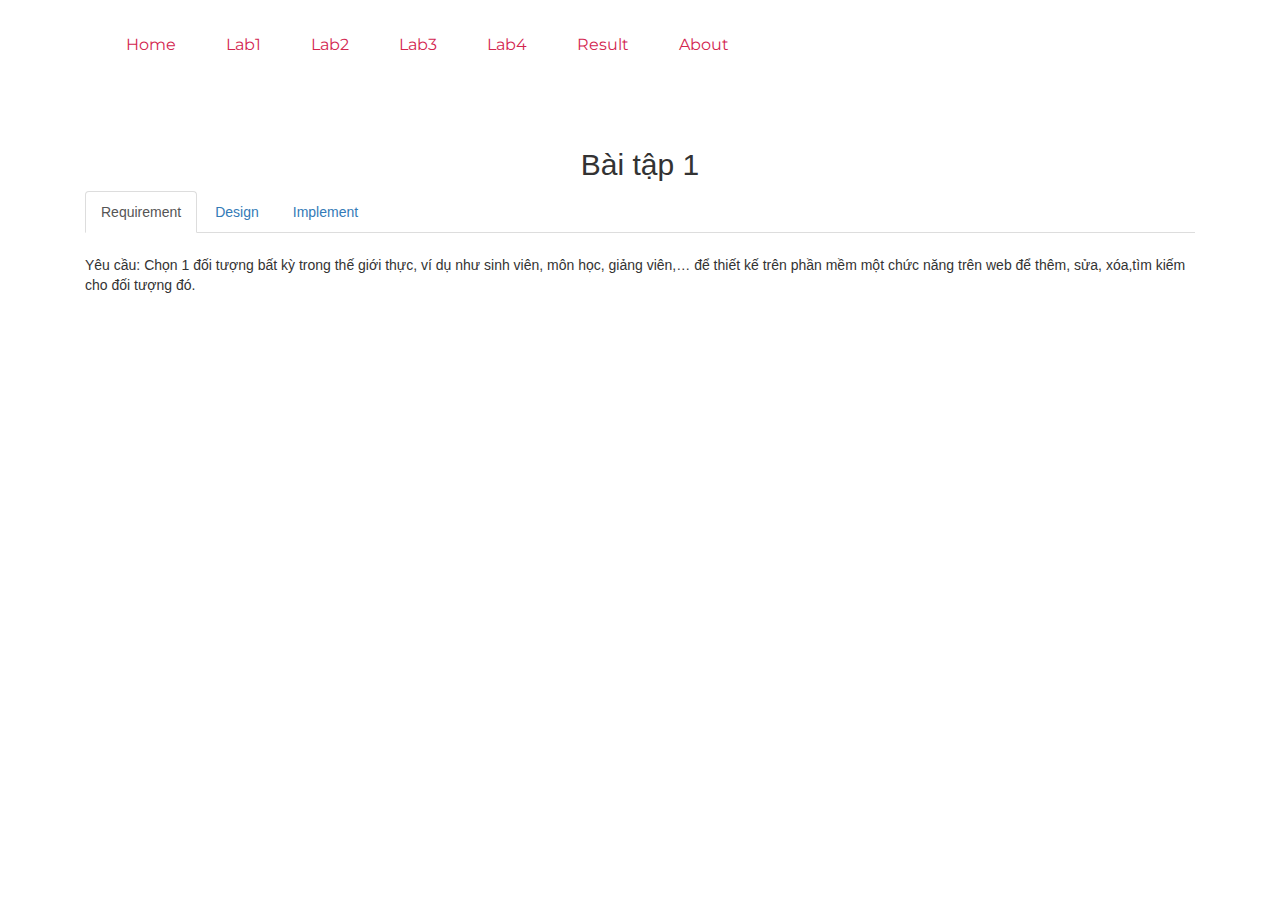
==== commit da542451: "Add files via upload" ====
--- a/lab1.html
+++ b/lab1.html
@@ -61,7 +61,7 @@
                                     <a class="nav-link" href="lab4.html">Lab4</a>
                                 </li>
 								<li class="nav-item">
-                                    <a class="nav-link" href="lab5.html">Lab5</a>
+                                    <a class="nav-link" href="result.html">Result</a>
                                 </li>
                                 <li class="nav-item">
                                     <a class="nav-link" href="about.html">About</a>
--- a/css/style.css
+++ b/css/style.css
@@ -44,7 +44,7 @@
 
 /* line 29, /Applications/MAMP/htdocs/palash/cl/july 2019/july/195 Resume/195 resume html/sass/_common.scss */
 .section_padding {
-  padding: 140px 0px;
+  padding: 40px 0px;
 }
 
 @media only screen and (min-width: 991px) and (max-width: 1200px) {
@@ -2324,7 +2324,7 @@
 /**************** banner part css start ****************/
 /* line 2, /Applications/MAMP/htdocs/palash/cl/july 2019/july/195 Resume/195 resume html/sass/_banner.scss */
 .banner_part {
-  height: 1075px;
+  height: 700px;
   position: relative;
   background-image: url(../img/banner_bg_1.png);
   background-repeat: no-repeat;
